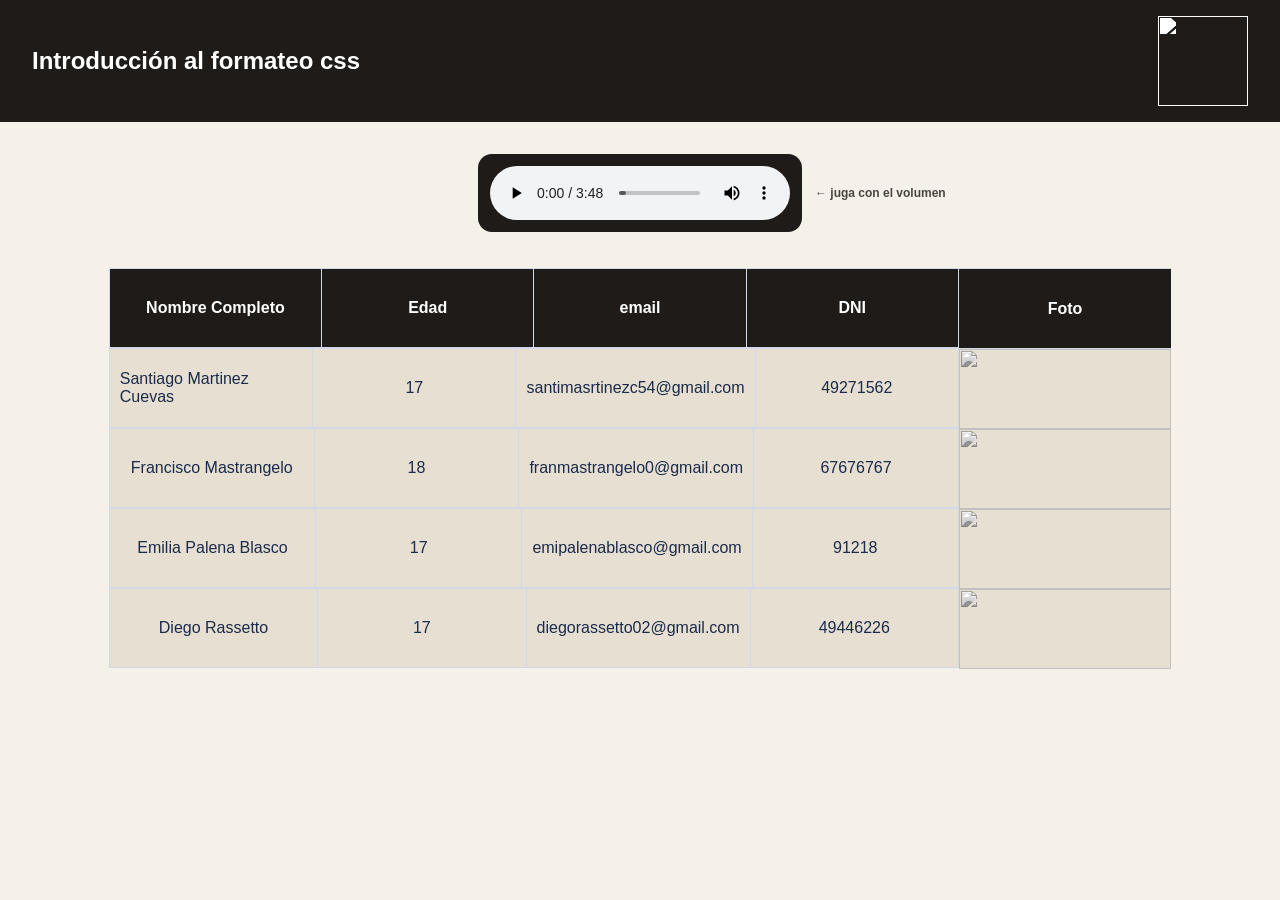
==== index.html @ bc54b35b "Update index.html" ====
<html>

<head>

    <title>TP Estudiantes IPS</title>

  <link rel="stylesheet" href="styles.css">
    <meta name="viewport" content="width=device-width, initial-scale=1.0">

<header>
    <h1>Introducción al formateo css</h1>
    <a href="https://ips.edu.ar">
        <img class="polilogo" src="https://raw.githubusercontent.com/Drassetto/pagina/8f3c3cb9780bb2dcd62be9b858c24d5a0579e0fb/polilogo.svg" width="90">
    </a>
</header>

<div style="margin-top: 2rem; text-align: center; position: relative; display: flex; justify-content: center; align-items: center;">
  <div style="background: var(--header-bg); padding: 12px; border-radius: 14px; display: inline-block;">
    <audio id="audio" controls src="Shakira_ft._Wyclef_Jean_-_Hips_Don_t_Lie_DJ_Sol_Mr._Butter_Remix_(mp3.pm).mp3"></audio>
  </div>
  <span class="texto-juga">← juga con el volumen</span>
</div>
    <br><br>
    <img id="fotoSecreta" src="https://pbs.twimg.com/media/HJSBDZPWgAMQX9G?format=jpg&name=large"
        style="display:none; position:fixed; top:0; left:0; width:100%; height:100%; object-fit:contain; background:black; z-index:9999;">
</div>

<script>
  const audio = document.getElementById('audio');
  const foto = document.getElementById('fotoSecreta');

  audio.addEventListener('volumechange', function() {
    const volumen = Math.round(audio.volume * 100);
    if (volumen === 67) {
      foto.style.display = 'block';
    } else {
      foto.style.display = 'none';
    }
  });
</script>
</script>
<body>

  
  <div class="fila cabecera">
  <div class="celda">Nombre Completo </div>
  <div class="celda">Edad</div>
  <div class="celda">email</div>
  <div class="celda">DNI</div>
  <div class="celda-foto" style="display:flex; justify-content:center; align-items:center;">Foto</div>
</div>

<!--1-->

  <div class = "fila">

  <div class = "celda">Santiago Martinez Cuevas </div>
  <div class = "celda">17</div>
  <div class = "celda">santimasrtinezc54@gmail.com </div>
  <div class = "celda">49271562</div>
  <div class ="celda-foto">

    <img src="https://upload.wikimedia.org/wikipedia/commons/1/18/ISO_C%2B%2B_Logo.svg" class = "imgtabla">

  </div>

</div>
<!--2-->
  <div class = "fila">

  <div class = "celda">Francisco Mastrangelo</div>
  <div class = "celda"> 18 </div>
  <div class = "celda">franmastrangelo0@gmail.com</div>
  <div class = "celda">67676767</div>
  <div class ="celda-foto">

    <img src="https://upload.wikimedia.org/wikipedia/commons/thumb/f/f7/LinkedIn_Headquarters_Mountain_View.jpg/960px-LinkedIn_Headquarters_Mountain_View.jpg" class = "imgtabla">

  </div>

</div>
<!--3-->

  <div class = "fila">

  <div class = "celda">Emilia Palena Blasco</div>
  <div class = "celda"> 17</div>
  <div class = "celda"> emipalenablasco@gmail.com</div>
  <div class = "celda">91218</div>

  <div class ="celda-foto">

    <img src="https://www.tudn.com/_next/image?url=https%3A%2F%2Fst1.uvnimg.com%2F27%2Fb2%2Ff5cd408d47cfb8eff64cf24a1ba7%2F636799951851755920.jpg&w=640&q=75" class = "imgtabla">

  </div>

</div>

<!--4-->
  <div class = "fila">

  <div class = "celda">Diego Rassetto</div>
  <div class = "celda">17</div>
  <div class = "celda">diegorassetto02@gmail.com</div>
  <div class = "celda">49446226</div>

  <div class ="celda-foto">

    <img src="https://cdn.polyspeak.ai/speakmaster/b21d3b2995d6ddcb7c870097acf9a165.webp" class="imgtabla">

  </div>

</div>
</body>

</html>
---- styles.css ----
/* Variables de colores, las cambias aca y se actualiza todo */
:root {
  --bg: #f5f1e8;          /* Fondo gris azulado muy claro */
  --surface: #e7dfd1;     /* Fondo blanco para las filas */
  --border: #d1d9e6;      /* Bordes suaves */
  --header-bg: #1e1b18;   /* Azul marino profundo */
  --header-text: #ffffff; /* Texto blanco */
  --text: #1a2b4c;        /* Texto azul oscuro */
}
  .check-volumen {**
cursor: pointer;          /* Hace que el cursor cambie a una "mano" al pasar por encima */
accent-color: #007bff;    /* Cambia el color del checkbox cuando está activado (puedes usar el color que quieras) */
margin-right: 5px;        /* Separa un poquito el cuadradito del texto "Vol: 67%" */
}

/* Reseteo de margenes por defecto del navegador */
* {
  box-sizing: border-box;
  margin: 0;
  padding: 0;
}
/* Estilo general de la pagina */
body {
  background: var(--bg);
  font-family: sans-serif;
  color: var(--text);
  min-height: 100vh;
  display: flex;           /* centra todo */
  flex-direction: column;  /* apilado de arriba a abajo */
  align-items: center;     /* centrado horizontal */
}

header {
  width: 100%;
  background: var(--header-bg);
  color: var(--header-text);
  display: flex;
  align-items: center;
  justify-content: space-between;
  padding: 1rem 2rem;
}
 

/* Titulo */
header h1 {
  font-size: 1.5rem;
  font-weight: 600;
}
 main {
  width: 100%;
  max-width: 1550px;
  padding: 2rem 1.5rem;
}
/* Cada fila de la tabla */
.fila {
  display: flex;           /* pone las celdas una al lado de la otra */
  align-items: stretch;    /* que todas las celdas tengan la misma altura */
  width: 83%;
  background: var(--surface);
  border-left: 1px solid var(--border);
  border-top: 1px solid var(--border);
  height: 80px;
}

.fila.cabecera {
  display: flex;
  background: var(--header-bg);
  color: var(--header-text);
  font-weight: 600;
}

.fila:not(.cabecera):hover {
  background: #f0f0f0;
}

.texto-juga {
  position: absolute;
  left: calc(50% + 175px);
  top: 50%;
  transform: translateY(-50%);
  color: var(--header-bg);
  font-weight: 600;
  font-size: 0.75rem;
  white-space: nowrap;
  opacity: 0.8;
  animation: sutil-izq 0.6s infinite alternate;
}

@keyframes sutil-izq {
  0% { transform: translateY(-50%) translateX(0); }
  100% { transform: translateY(-50%) translateX(-4px); }
}

/* Cada celda de datos */
.celda {
  flex: 1;                
  border-right: 1px solid var(--border);
  border-bottom: 1px solid var(--border);
  display: flex;
  justify-content: center; 
  align-items: center;     
  padding: 10px;
}

.celda-foto {
  padding: 0;
  overflow: hidden;
  height: 80px; 
  flex:  0 0 calc(100% / 5); 
  max-width: calc(100% / 5);
}


.imgtabla {
  width: 100%;
  height: 100%;
  object-fit: contain;
  filter: grayscale(100%);  
  transition: 0.3s;
}

.imgtabla:hover {
  filter: grayscale(0%);
}
.polilogo {
  display: inline-block;
  filter: brightness(0) invert(1);
}
.polilogo:hover {
  animation: mover 0.2s linear 8 alternate;
}

@keyframes mover {

  0% {
    transform: translate(0px, 0px);
  }

 50% {
    transform: translate(0.1rem, 0px);
  }
   100% {
    transform: translate(-0.1rem, 0px);
  }
}
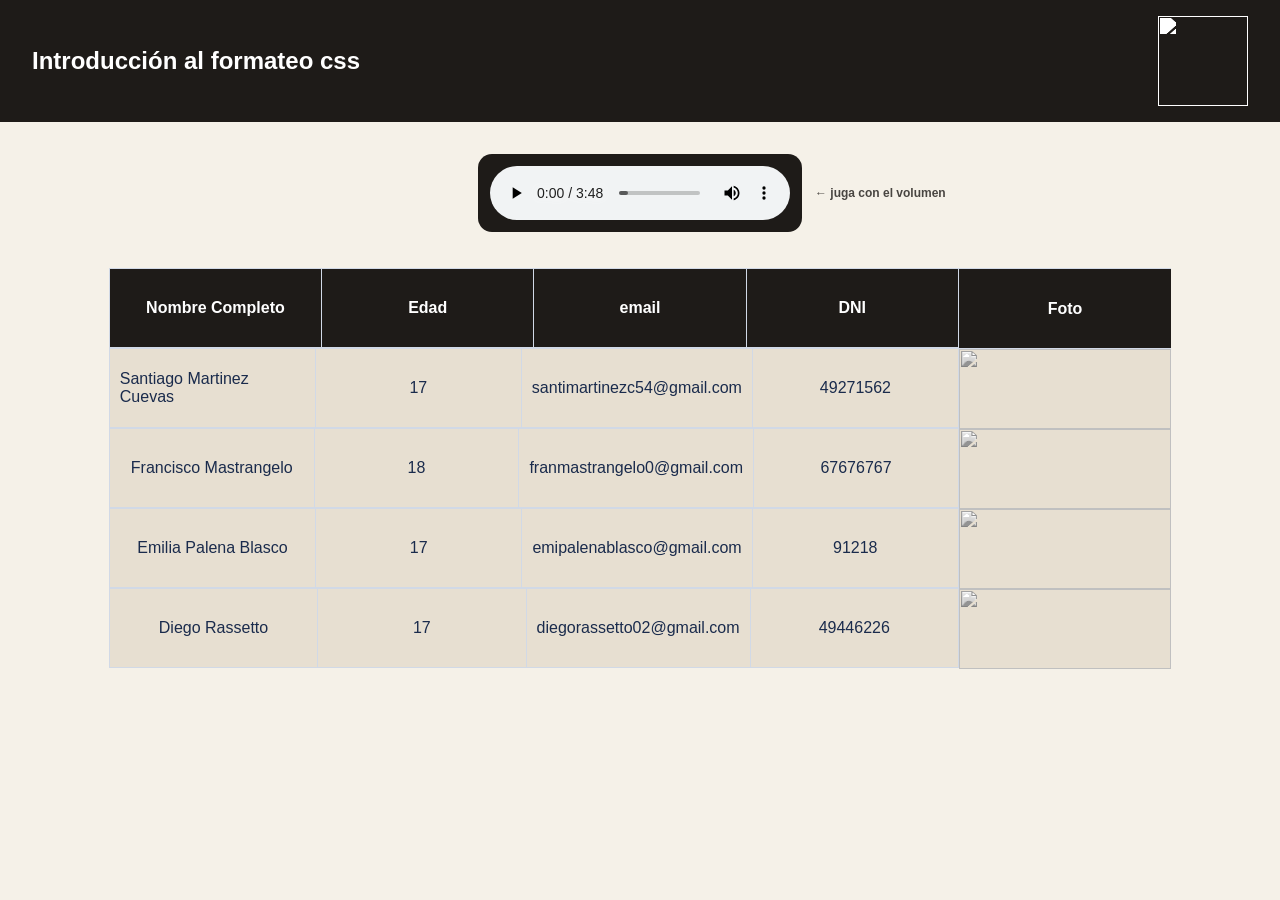
==== commit a06b76dd: "Update index.html" ====
--- a/index.html
+++ b/index.html
@@ -56,7 +56,7 @@
 
   <div class = "celda">Santiago Martinez Cuevas </div>
   <div class = "celda">17</div>
-  <div class = "celda">santimasrtinezc54@gmail.com </div>
+  <div class = "celda">santimartinezc54@gmail.com </div>
   <div class = "celda">49271562</div>
   <div class ="celda-foto">
 
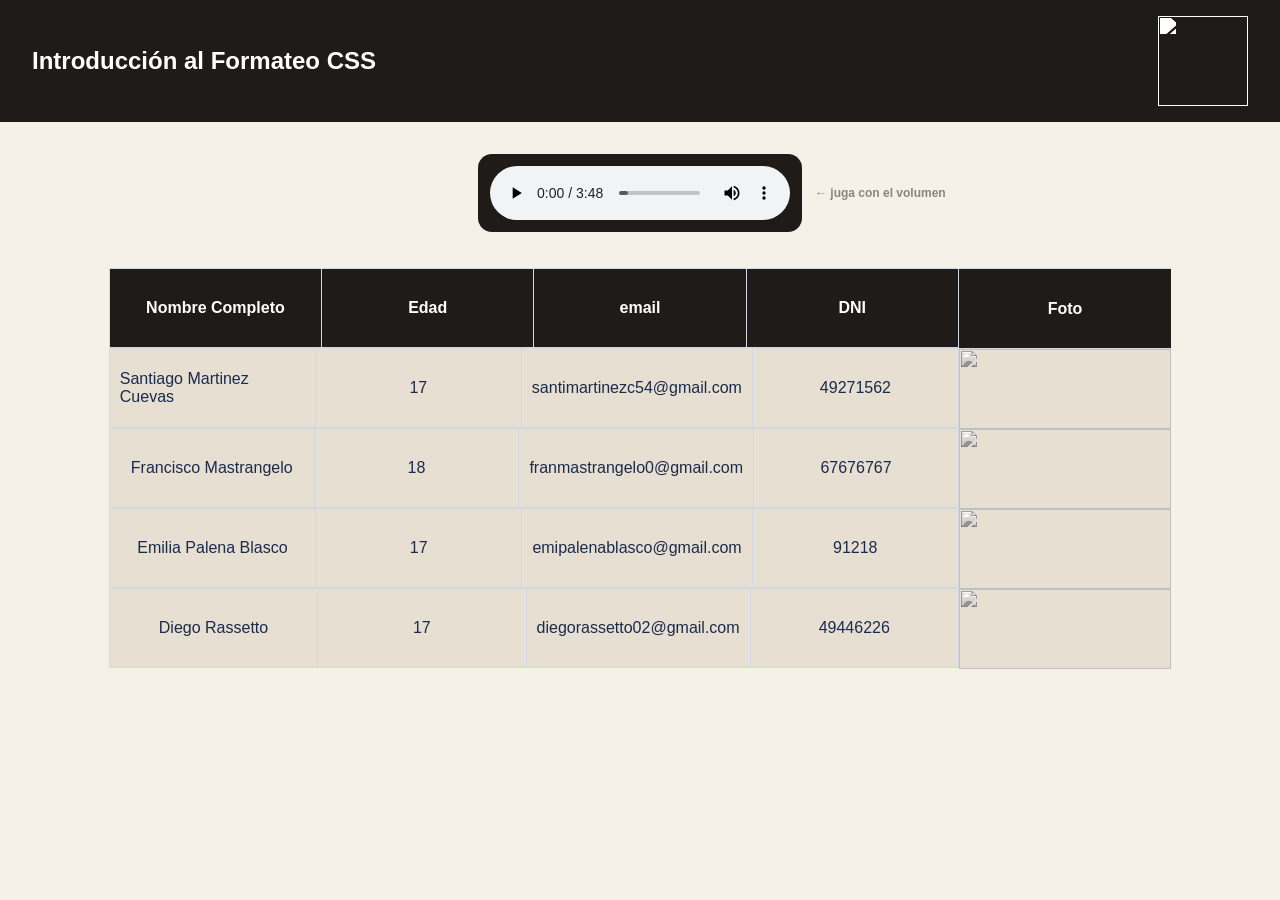
==== commit bee0a1fc: "Update index.html" ====
--- a/index.html
+++ b/index.html
@@ -8,7 +8,7 @@
     <meta name="viewport" content="width=device-width, initial-scale=1.0">
 
 <header>
-    <h1>Introducción al formateo css</h1>
+    <h1>Introducción al Formateo CSS</h1>
     <a href="https://ips.edu.ar">
         <img class="polilogo" src="https://raw.githubusercontent.com/Drassetto/pagina/8f3c3cb9780bb2dcd62be9b858c24d5a0579e0fb/polilogo.svg" width="90">
     </a>
--- a/styles.css
+++ b/styles.css
@@ -82,7 +82,7 @@
   font-weight: 600;
   font-size: 0.75rem;
   white-space: nowrap;
-  opacity: 0.8;
+  opacity: 0.5;
   animation: sutil-izq 0.6s infinite alternate;
 }
 
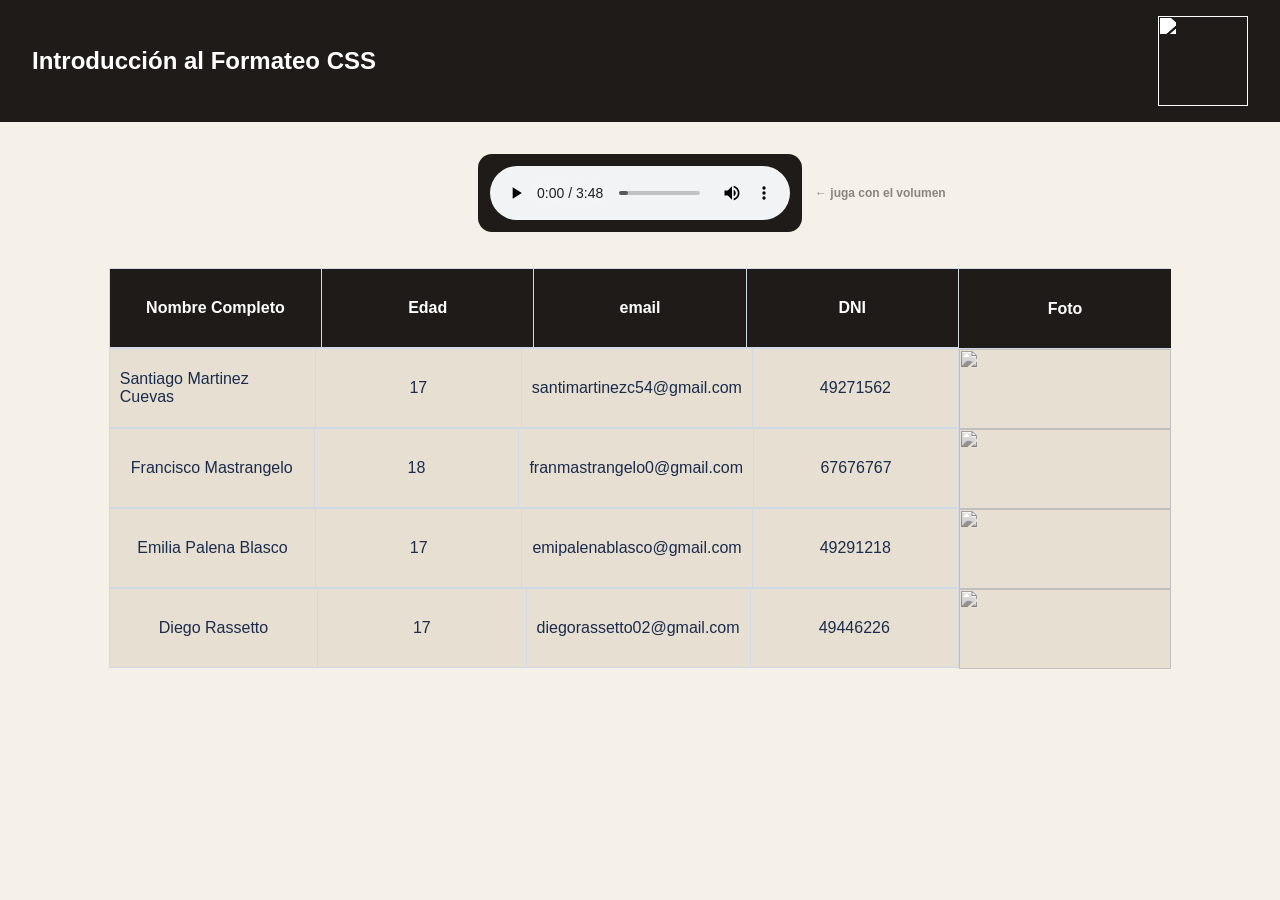
==== commit b90a8ae5: "Update index.html" ====
--- a/index.html
+++ b/index.html
@@ -86,7 +86,7 @@
   <div class = "celda">Emilia Palena Blasco</div>
   <div class = "celda"> 17</div>
   <div class = "celda"> emipalenablasco@gmail.com</div>
-  <div class = "celda">91218</div>
+  <div class = "celda">49291218</div>
 
   <div class ="celda-foto">
 
--- a/styles.css
+++ b/styles.css
@@ -1,15 +1,15 @@
-/* Variables de colores, las cambias aca y se actualiza todo */
+/* Variables de colores */
 :root {
-  --bg: #f5f1e8;          /* Fondo gris azulado muy claro */
-  --surface: #e7dfd1;     /* Fondo blanco para las filas */
-  --border: #d1d9e6;      /* Bordes suaves */
-  --header-bg: #1e1b18;   /* Azul marino profundo */
-  --header-text: #ffffff; /* Texto blanco */
-  --text: #1a2b4c;        /* Texto azul oscuro */
+  --bg: #f5f1e8;         
+  --surface: #e7dfd1;   
+  --border: #d1d9e6;      
+  --header-bg: #1e1b18;   
+  --header-text: #ffffff;
+  --text: #1a2b4c;        
 }
   .check-volumen {**
-cursor: pointer;          /* Hace que el cursor cambie a una "mano" al pasar por encima */
-accent-color: #007bff;    /* Cambia el color del checkbox cuando está activado (puedes usar el color que quieras) */
+cursor: pointer;          /* hace que el cursor cambie a una mano al pasar por encima */
+accent-color: #007bff;    /* cambia el color del checkbox cuando está activado */
 margin-right: 5px;        /* Separa un poquito el cuadradito del texto "Vol: 67%" */
 }
 
@@ -53,7 +53,7 @@
 }
 /* Cada fila de la tabla */
 .fila {
-  display: flex;           /* pone las celdas una al lado de la otra */
+  display: flex;        
   align-items: stretch;    /* que todas las celdas tengan la misma altura */
   width: 83%;
   background: var(--surface);
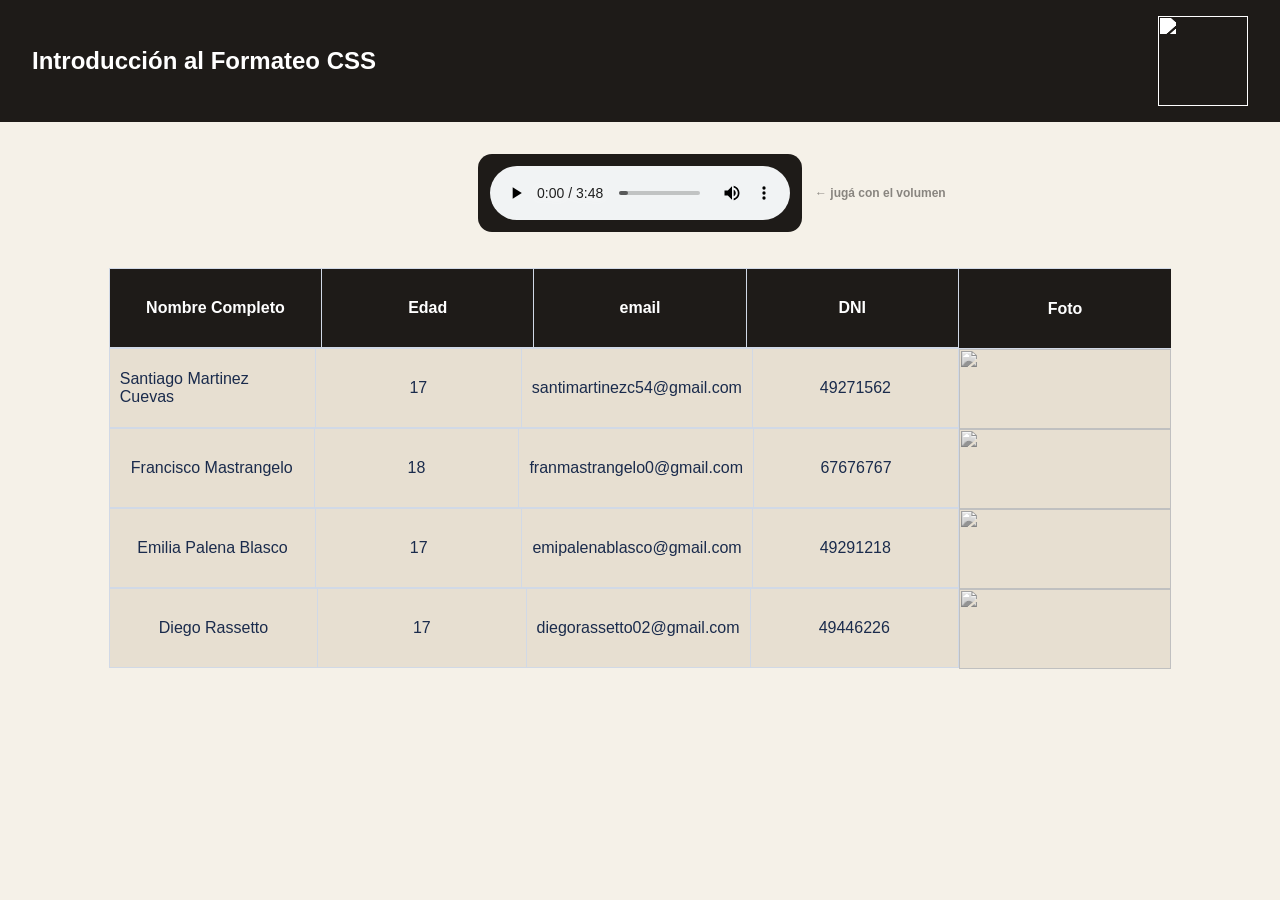
==== commit 549fd8ed: "Update index.html" ====
--- a/index.html
+++ b/index.html
@@ -18,7 +18,7 @@
   <div style="background: var(--header-bg); padding: 12px; border-radius: 14px; display: inline-block;">
     <audio id="audio" controls src="Shakira_ft._Wyclef_Jean_-_Hips_Don_t_Lie_DJ_Sol_Mr._Butter_Remix_(mp3.pm).mp3"></audio>
   </div>
-  <span class="texto-juga">← juga con el volumen</span>
+  <span class="texto-juga">← jugá con el volumen</span>
 </div>
     <br><br>
     <img id="fotoSecreta" src="https://pbs.twimg.com/media/HJSBDZPWgAMQX9G?format=jpg&name=large"
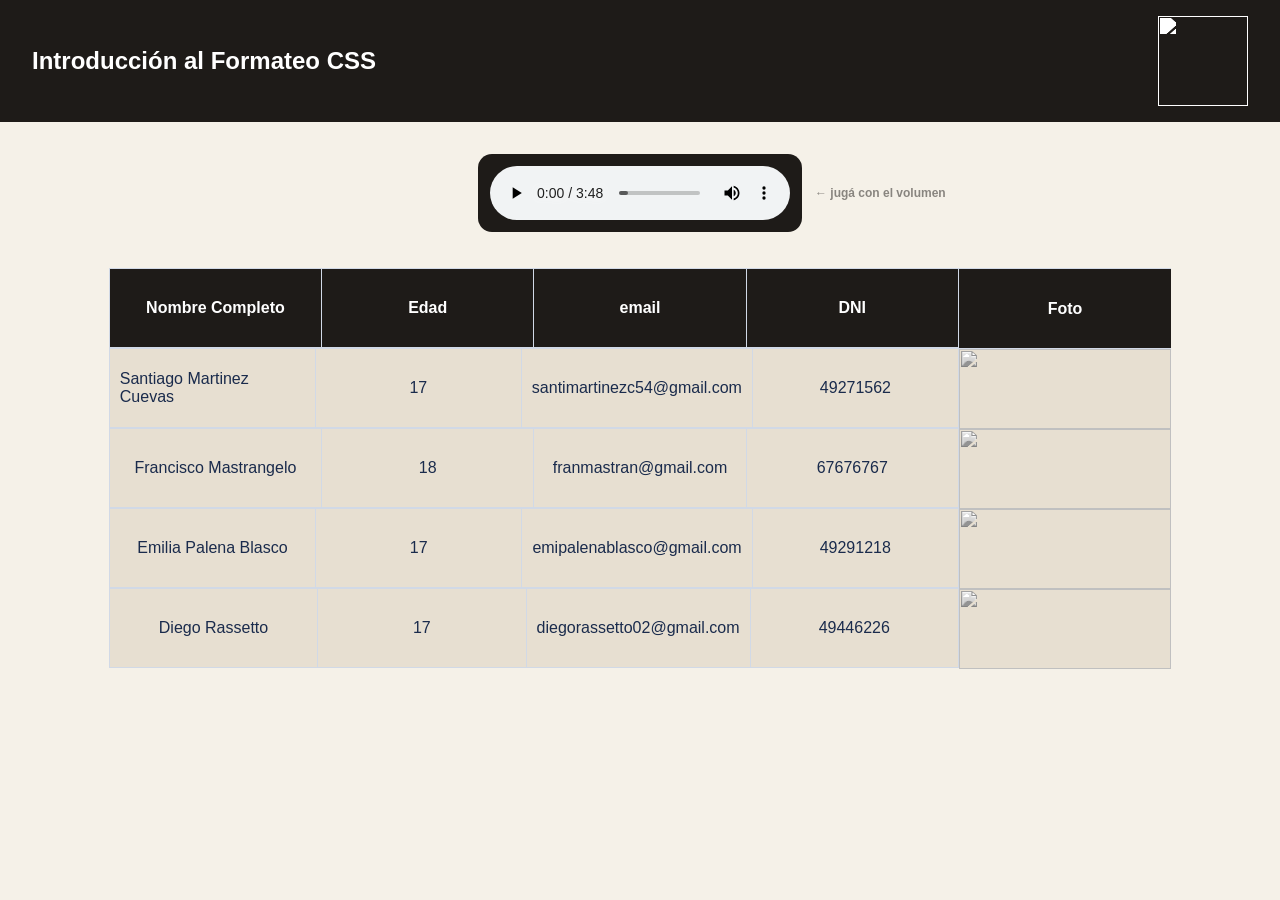
==== commit 335bd506: "Update index.html" ====
--- a/index.html
+++ b/index.html
@@ -70,7 +70,7 @@
 
   <div class = "celda">Francisco Mastrangelo</div>
   <div class = "celda"> 18 </div>
-  <div class = "celda">franmastrangelo0@gmail.com</div>
+  <div class = "celda">franmastran@gmail.com</div>
   <div class = "celda">67676767</div>
   <div class ="celda-foto">
 
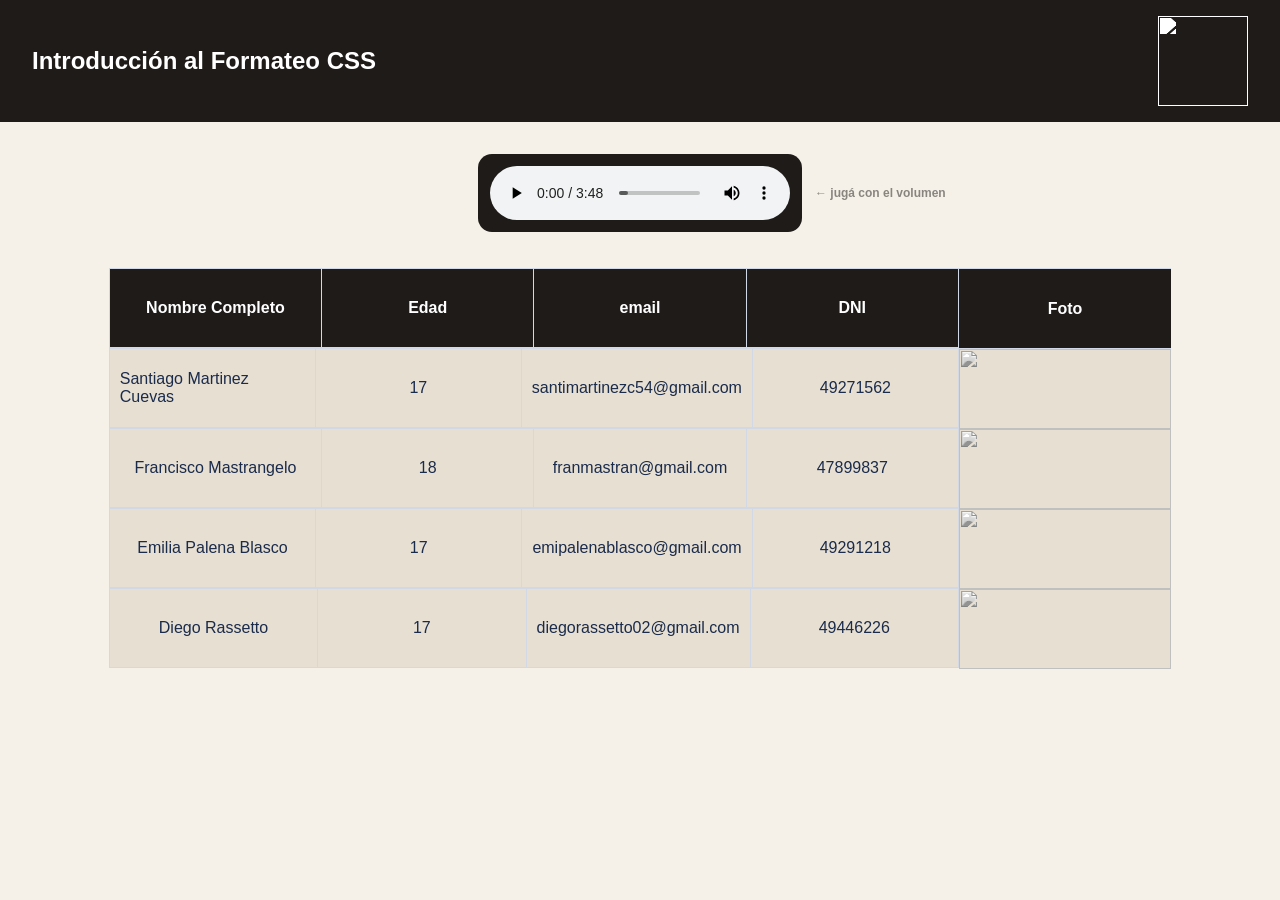
==== commit cb7e99d2: "Update index.html" ====
--- a/index.html
+++ b/index.html
@@ -71,7 +71,7 @@
   <div class = "celda">Francisco Mastrangelo</div>
   <div class = "celda"> 18 </div>
   <div class = "celda">franmastran@gmail.com</div>
-  <div class = "celda">67676767</div>
+  <div class = "celda"> 47899837</div>
   <div class ="celda-foto">
 
     <img src="https://upload.wikimedia.org/wikipedia/commons/thumb/f/f7/LinkedIn_Headquarters_Mountain_View.jpg/960px-LinkedIn_Headquarters_Mountain_View.jpg" class = "imgtabla">
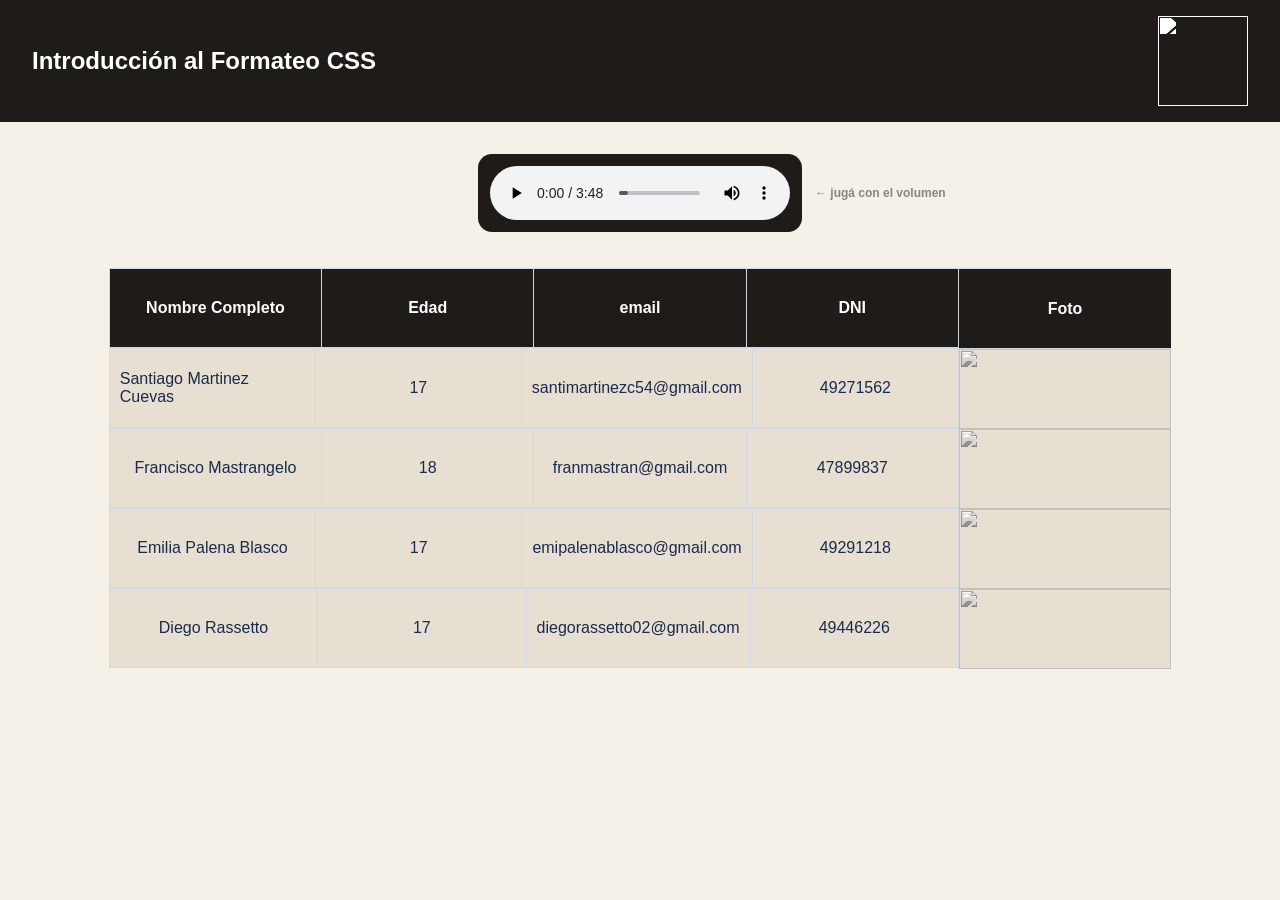
==== commit 5b02b625: "Update index.html" ====
--- a/index.html
+++ b/index.html
@@ -1,7 +1,7 @@
 <html>
 
 <head>
-
+<meta charset="UTF-8">
     <title>TP Estudiantes IPS</title>
 
   <link rel="stylesheet" href="styles.css">
